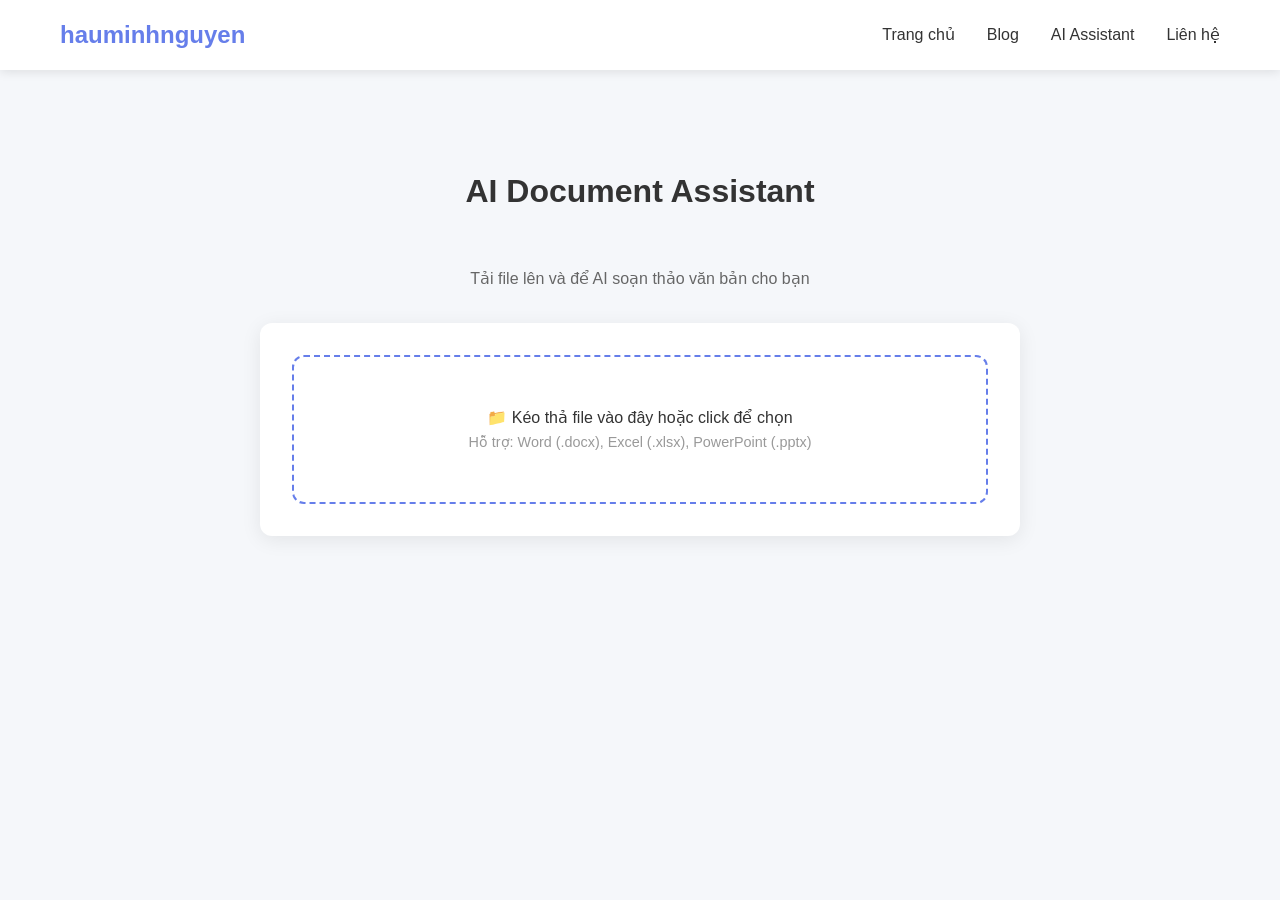
==== blog/chatbot.html @ 9a9eb46f "feat: Aiven keepalive + chatbot" ====
<!DOCTYPE html>
<html lang="vi">
<head>
    <meta charset="UTF-8">
    <meta name="viewport" content="width=device-width, initial-scale=1.0">
    <title>AI Document Assistant | hauminhnguyen</title>
    <link rel="stylesheet" href="/style.css">
    <style>
        .chatbot-container { max-width: 800px; margin: 2rem auto; padding: 0 20px; }
        .chat-box { background: white; border-radius: 12px; padding: 2rem; box-shadow: 0 4px 20px rgba(0,0,0,0.08); }
        .upload-zone { border: 2px dashed #667eea; border-radius: 12px; padding: 3rem; text-align: center; cursor: pointer; transition: all 0.3s; }
        .upload-zone:hover { background: #f8f9ff; border-color: #5a6fd6; }
        .upload-zone.dragover { background: #e8f0ff; border-color: #0078d7; }
        .file-input { display: none; }
        .task-buttons { display: flex; gap: 1rem; margin: 1rem 0; flex-wrap: wrap; }
        .task-btn { padding: 10px 20px; border: 2px solid #667eea; background: white; color: #667eea; border-radius: 8px; cursor: pointer; transition: all 0.2s; }
        .task-btn:hover, .task-btn.active { background: #667eea; color: white; }
        .output-buttons { display: flex; gap: 1rem; margin: 1rem 0; }
        .output-btn { padding: 10px 20px; background: #0078d7; color: white; border: none; border-radius: 8px; cursor: pointer; }
        .output-btn:hover { background: #005a9e; }
        .result-box { margin-top: 1rem; padding: 1rem; background: #f5f7fa; border-radius: 8px; display: none; }
        .preview-text { max-height: 300px; overflow-y: auto; white-space: pre-wrap; font-family: monospace; }
        .download-link { display: inline-block; margin-top: 1rem; padding: 12px 24px; background: #28a745; color: white; text-decoration: none; border-radius: 8px; }
        .download-link:hover { background: #218838; }
        .loading { display: none; text-align: center; padding: 2rem; }
        .spinner { border: 3px solid #f3f3f3; border-top: 3px solid #667eea; border-radius: 50%; width: 40px; height: 40px; animation: spin 1s linear infinite; margin: 0 auto; }
        @keyframes spin { 0% { transform: rotate(0deg); } 100% { transform: rotate(360deg); } }
    </style>
</head>
<body>
    <header>
        <div class="container">
            <nav>
                <a href="/" class="logo">hauminhnguyen</a>
                <ul class="nav-links">
                    <li><a href="/">Trang chủ</a></li>
                    <li><a href="/blog/">Blog</a></li>
                    <li><a href="/chatbot.html">AI Assistant</a></li>
                    <li><a href="/contact.html">Liên hệ</a></li>
                </ul>
            </nav>
        </div>
    </header>

    <section class="section">
        <div class="chatbot-container">
            <h1 class="section-title">AI Document Assistant</h1>
            <p style="text-align: center; color: #666; margin-bottom: 2rem;">Tải file lên và để AI soạn thảo văn bản cho bạn</p>

            <div class="chat-box">
                <div class="upload-zone" id="uploadZone">
                    <p>📁 Kéo thả file vào đây hoặc click để chọn</p>
                    <p style="color: #999; font-size: 0.9rem;">Hỗ trợ: Word (.docx), Excel (.xlsx), PowerPoint (.pptx)</p>
                    <input type="file" id="fileInput" class="file-input" accept=".docx,.xlsx,.pptx">
                </div>

                <div id="fileInfo" style="display: none; margin: 1rem 0; padding: 1rem; background: #e8f5e9; border-radius: 8px;">
                    <strong>📄 File đã chọn:</strong> <span id="fileName"></span>
                </div>

                <div id="taskSection" style="display: none;">
                    <h3>Chọn tác vụ:</h3>
                    <div class="task-buttons">
                        <button class="task-btn active" data-task="summarize">📝 Tóm tắt</button>
                        <button class="task-btn" data-task="draft">📋 Soạn thảo</button>
                        <button class="task-btn" data-task="rewrite">✍️ Viết lại</button>
                    </div>

                    <h3>Chọn định dạng output:</h3>
                    <div class="output-buttons">
                        <button class="output-btn" data-type="docx">📄 Word</button>
                        <button class="output-btn" data-type="pptx">📊 PowerPoint</button>
                        <button class="output-btn" data-type="xlsx">📈 Excel</button>
                    </div>
                </div>

                <div class="loading" id="loading">
                    <div class="spinner"></div>
                    <p>AI đang xử lý...</p>
                </div>

                <div class="result-box" id="resultBox">
                    <h3>Kết quả:</h3>
                    <div class="preview-text" id="previewText"></div>
                    <a class="download-link" id="downloadLink" href="#" download>⬇️ Tải file</a>
                </div>
            </div>
        </div>
    </section>

    <script>
        const API_BASE = "http://localhost:5000";
        let currentFileId = null;
        let selectedTask = "summarize";
        let selectedType = "docx";

        const uploadZone = document.getElementById("uploadZone");
        const fileInput = document.getElementById("fileInput");
        const fileInfo = document.getElementById("fileInfo");
        const fileName = document.getElementById("fileName");
        const taskSection = document.getElementById("taskSection");
        const loading = document.getElementById("loading");
        const resultBox = document.getElementById("resultBox");
        const previewText = document.getElementById("previewText");
        const downloadLink = document.getElementById("downloadLink");

        uploadZone.addEventListener("click", () => fileInput.click());
        uploadZone.addEventListener("dragover", (e) => { e.preventDefault(); uploadZone.classList.add("dragover"); });
        uploadZone.addEventListener("dragleave", () => uploadZone.classList.remove("dragover"));
        uploadZone.addEventListener("drop", (e) => {
            e.preventDefault();
            uploadZone.classList.remove("dragover");
            if (e.dataTransfer.files.length) handleFile(e.dataTransfer.files[0]);
        });
        fileInput.addEventListener("change", (e) => { if (e.target.files.length) handleFile(e.target.files[0]); });

        document.querySelectorAll(".task-btn").forEach(btn => {
            btn.addEventListener("click", () => {
                document.querySelectorAll(".task-btn").forEach(b => b.classList.remove("active"));
                btn.classList.add("active");
                selectedTask = btn.dataset.task;
            });
        });

        document.querySelectorAll(".output-btn").forEach(btn => {
            btn.addEventListener("click", () => {
                selectedType = btn.dataset.type;
                generateDocument();
            });
        });

        async function handleFile(file) {
            const formData = new FormData();
            formData.append("file", file);

            loading.style.display = "block";
            taskSection.style.display = "none";

            try {
                const resp = await fetch(`${API_BASE}/api/upload`, { method: "POST", body: formData });
                const data = await resp.json();

                currentFileId = data.file_id;
                fileName.textContent = data.filename;
                fileInfo.style.display = "block";
                taskSection.style.display = "block";
            } catch (err) {
                alert("Upload failed: " + err.message);
            } finally {
                loading.style.display = "none";
            }
        }

        async function generateDocument() {
            if (!currentFileId) return;

            loading.style.display = "block";
            resultBox.style.display = "none";

            try {
                const resp = await fetch(`${API_BASE}/api/generate`, {
                    method: "POST",
                    headers: { "Content-Type": "application/json" },
                    body: JSON.stringify({ file_id: currentFileId, task: selectedTask, output_type: selectedType })
                });
                const data = await resp.json();

                downloadLink.href = `${API_BASE}${data.download_url}`;
                downloadLink.download = `output.${selectedType}`;
                resultBox.style.display = "block";
            } catch (err) {
                alert("Generation failed: " + err.message);
            } finally {
                loading.style.display = "none";
            }
        }
    </script>
</body>
</html>
---- style.css ----
:root {
    --primary: #667eea;
    --primary-dark: #5a6fd6;
    --secondary: #764ba2;
    --text: #333;
    --text-light: #666;
    --bg: #f5f7fa;
    --white: #ffffff;
    --success: #2e7d32;
    --border: #e0e0e0;
}

* { margin: 0; padding: 0; box-sizing: border-box; }

body {
    font-family: -apple-system, BlinkMacSystemFont, 'Segoe UI', Roboto, sans-serif;
    background: var(--bg);
    color: var(--text);
    line-height: 1.6;
}

.container {
    max-width: 1200px;
    margin: 0 auto;
    padding: 0 20px;
}

/* Header */
header {
    background: var(--white);
    box-shadow: 0 2px 10px rgba(0,0,0,0.1);
    position: sticky;
    top: 0;
    z-index: 100;
}

nav {
    display: flex;
    justify-content: space-between;
    align-items: center;
    padding: 1rem 0;
}

.logo {
    font-size: 1.5rem;
    font-weight: bold;
    color: var(--primary);
    text-decoration: none;
}

.nav-links { display: flex; gap: 2rem; list-style: none; }
.nav-links a {
    color: var(--text);
    text-decoration: none;
    transition: color 0.2s;
}
.nav-links a:hover { color: var(--primary); }

/* Hero */
.hero {
    background: linear-gradient(135deg, var(--primary) 0%, var(--secondary) 100%);
    color: var(--white);
    padding: 5rem 0;
    text-align: center;
}

.hero h1 { font-size: 3rem; margin-bottom: 1rem; }
.hero p { font-size: 1.2rem; opacity: 0.9; margin-bottom: 2rem; }

/* Buttons */
.btn {
    display: inline-block;
    padding: 12px 24px;
    border-radius: 8px;
    text-decoration: none;
    font-weight: 500;
    transition: transform 0.2s, box-shadow 0.2s;
}

.btn-primary {
    background: var(--white);
    color: var(--primary);
}

.btn-secondary {
    background: var(--primary);
    color: var(--white);
}

.btn:hover {
    transform: translateY(-2px);
    box-shadow: 0 4px 12px rgba(0,0,0,0.2);
}

/* Cards */
.section { padding: 4rem 0; }
.section-title {
    text-align: center;
    font-size: 2rem;
    margin-bottom: 3rem;
    color: var(--text);
}

.cards {
    display: grid;
    grid-template-columns: repeat(auto-fit, minmax(300px, 1fr));
    gap: 2rem;
}

.card {
    background: var(--white);
    border-radius: 12px;
    padding: 2rem;
    box-shadow: 0 4px 20px rgba(0,0,0,0.08);
    transition: transform 0.2s;
}

.card:hover { transform: translateY(-5px); }
.card h3 { margin-bottom: 1rem; color: var(--primary); }
.card p { color: var(--text-light); }

/* Blog */
.blog-list { max-width: 800px; margin: 0 auto; }

.blog-item {
    background: var(--white);
    border-radius: 12px;
    padding: 2rem;
    margin-bottom: 1.5rem;
    box-shadow: 0 4px 20px rgba(0,0,0,0.08);
    transition: transform 0.2s;
}

.blog-item:hover { transform: translateY(-3px); }
.blog-item h2 { margin-bottom: 0.5rem; }
.blog-item h2 a { color: var(--text); text-decoration: none; }
.blog-item h2 a:hover { color: var(--primary); }
.blog-meta { color: var(--text-light); font-size: 0.9rem; margin-bottom: 1rem; }

/* Article */
.article {
    max-width: 800px;
    margin: 0 auto;
    background: var(--white);
    border-radius: 12px;
    padding: 3rem;
    box-shadow: 0 4px 20px rgba(0,0,0,0.08);
}

.article h1 { margin-bottom: 1rem; color: var(--text); }
.article-meta { color: var(--text-light); margin-bottom: 2rem; }
.article p { margin-bottom: 1.5rem; color: var(--text-light); }
.article h2 { margin: 2rem 0 1rem; color: var(--text); }

/* Contact Form */
.form-container {
    max-width: 600px;
    margin: 0 auto;
    background: var(--white);
    border-radius: 12px;
    padding: 3rem;
    box-shadow: 0 4px 20px rgba(0,0,0,0.08);
}

.form-group { margin-bottom: 1.5rem; }
.form-group label {
    display: block;
    margin-bottom: 0.5rem;
    font-weight: 500;
    color: var(--text);
}

.form-group input,
.form-group textarea {
    width: 100%;
    padding: 12px;
    border: 1px solid var(--border);
    border-radius: 8px;
    font-size: 1rem;
    font-family: inherit;
}

.form-group input:focus,
.form-group textarea:focus {
    outline: none;
    border-color: var(--primary);
    box-shadow: 0 0 0 3px rgba(102, 126, 234, 0.1);
}

.form-group textarea { min-height: 150px; resize: vertical; }

.btn-submit {
    width: 100%;
    padding: 14px;
    background: var(--primary);
    color: var(--white);
    border: none;
    border-radius: 8px;
    font-size: 1rem;
    font-weight: 500;
    cursor: pointer;
    transition: background 0.2s;
}

.btn-submit:hover { background: var(--primary-dark); }

.form-success {
    display: none;
    text-align: center;
    padding: 2rem;
    background: #e8f5e9;
    border-radius: 8px;
    color: var(--success);
}

/* Footer */
footer {
    background: var(--text);
    color: var(--white);
    padding: 3rem 0 1.5rem;
    margin-top: 4rem;
}

.footer-content {
    display: grid;
    grid-template-columns: repeat(auto-fit, minmax(200px, 1fr));
    gap: 2rem;
    margin-bottom: 2rem;
}

.footer-section h4 { margin-bottom: 1rem; }
.footer-section a {
    display: block;
    color: rgba(255,255,255,0.7);
    text-decoration: none;
    margin-bottom: 0.5rem;
}
.footer-section a:hover { color: var(--white); }

.footer-bottom {
    text-align: center;
    padding-top: 1.5rem;
    border-top: 1px solid rgba(255,255,255,0.1);
    color: rgba(255,255,255,0.7);
}

/* Responsive */
@media (max-width: 768px) {
    .nav-links { display: none; }
    .hero h1 { font-size: 2rem; }
    .cards { grid-template-columns: 1fr; }
}
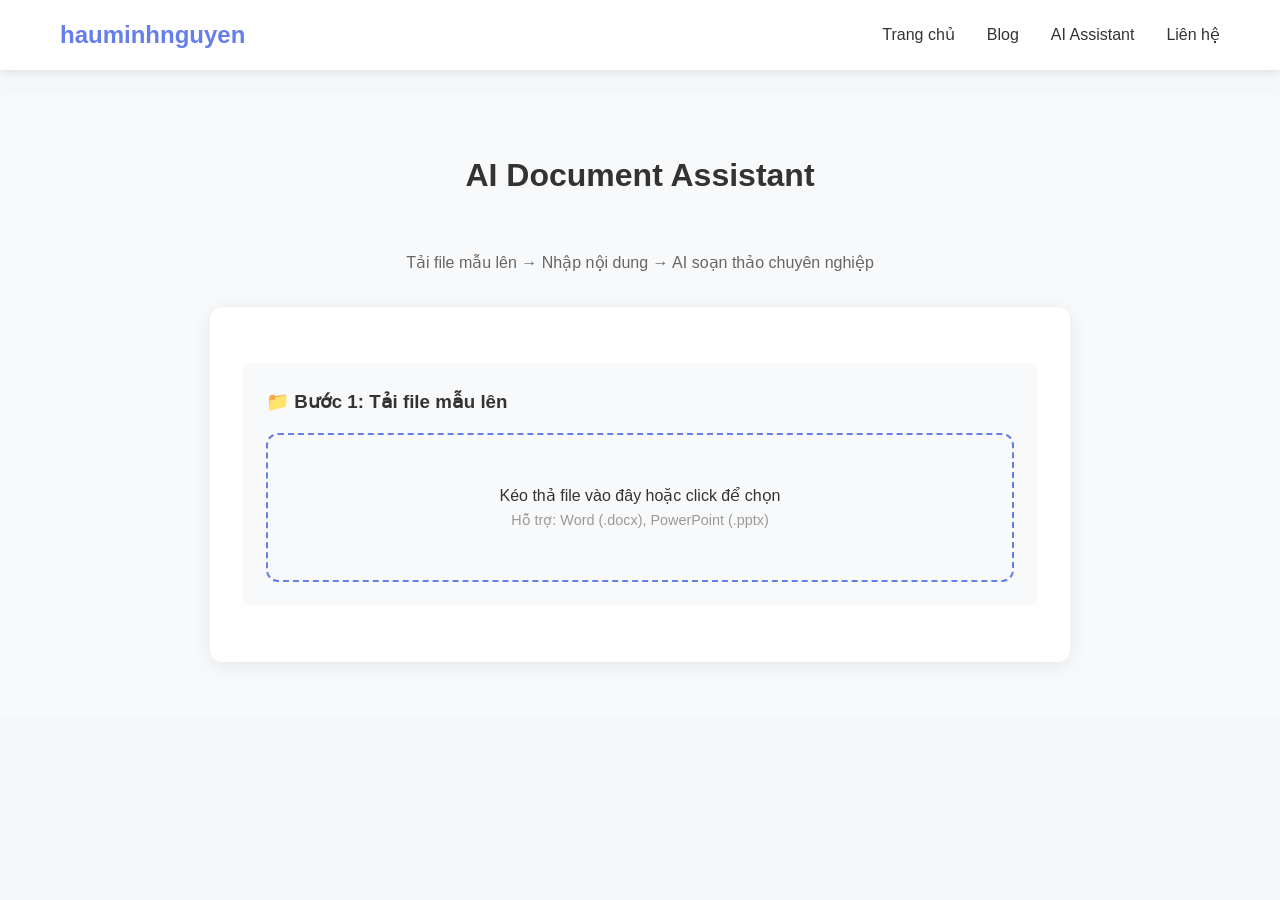
==== commit 4afb1f7f: "feat: improve chatbot with template-based generation" ====
--- a/blog/chatbot.html
+++ b/blog/chatbot.html
@@ -6,25 +6,37 @@
     <title>AI Document Assistant | hauminhnguyen</title>
     <link rel="stylesheet" href="/style.css">
     <style>
-        .chatbot-container { max-width: 800px; margin: 2rem auto; padding: 0 20px; }
+        .chatbot-container { max-width: 900px; margin: 2rem auto; padding: 0 20px; }
         .chat-box { background: white; border-radius: 12px; padding: 2rem; box-shadow: 0 4px 20px rgba(0,0,0,0.08); }
         .upload-zone { border: 2px dashed #667eea; border-radius: 12px; padding: 3rem; text-align: center; cursor: pointer; transition: all 0.3s; }
         .upload-zone:hover { background: #f8f9ff; border-color: #5a6fd6; }
         .upload-zone.dragover { background: #e8f0ff; border-color: #0078d7; }
         .file-input { display: none; }
-        .task-buttons { display: flex; gap: 1rem; margin: 1rem 0; flex-wrap: wrap; }
-        .task-btn { padding: 10px 20px; border: 2px solid #667eea; background: white; color: #667eea; border-radius: 8px; cursor: pointer; transition: all 0.2s; }
+        .section { margin: 1.5rem 0; padding: 1.5rem; background: #f8f9fa; border-radius: 8px; }
+        .section h3 { margin-bottom: 1rem; color: #333; }
+        .task-buttons { display: flex; gap: 1rem; flex-wrap: wrap; }
+        .task-btn { padding: 12px 24px; border: 2px solid #667eea; background: white; color: #667eea; border-radius: 8px; cursor: pointer; transition: all 0.2s; }
         .task-btn:hover, .task-btn.active { background: #667eea; color: white; }
-        .output-buttons { display: flex; gap: 1rem; margin: 1rem 0; }
-        .output-btn { padding: 10px 20px; background: #0078d7; color: white; border: none; border-radius: 8px; cursor: pointer; }
+        .output-buttons { display: flex; gap: 1rem; }
+        .output-btn { padding: 12px 24px; background: #0078d7; color: white; border: none; border-radius: 8px; cursor: pointer; }
         .output-btn:hover { background: #005a9e; }
-        .result-box { margin-top: 1rem; padding: 1rem; background: #f5f7fa; border-radius: 8px; display: none; }
-        .preview-text { max-height: 300px; overflow-y: auto; white-space: pre-wrap; font-family: monospace; }
+        .input-group { margin: 1rem 0; }
+        .input-group label { display: block; margin-bottom: 0.5rem; font-weight: 500; }
+        .input-group textarea { width: 100%; min-height: 150px; padding: 1rem; border: 1px solid #ddd; border-radius: 8px; font-family: inherit; resize: vertical; }
+        .input-group input[type="text"] { width: 100%; padding: 12px; border: 1px solid #ddd; border-radius: 8px; }
+        .template-info { background: #e3f2fd; padding: 1rem; border-radius: 8px; margin: 1rem 0; }
+        .template-info h4 { margin-bottom: 0.5rem; color: #1976d2; }
+        .template-info ul { margin: 0; padding-left: 1.5rem; }
+        .template-info li { margin: 0.3rem 0; }
+        .result-box { margin-top: 1.5rem; padding: 1.5rem; background: #f5f7fa; border-radius: 8px; display: none; }
+        .preview-text { max-height: 300px; overflow-y: auto; white-space: pre-wrap; font-family: monospace; background: white; padding: 1rem; border-radius: 8px; border: 1px solid #ddd; }
         .download-link { display: inline-block; margin-top: 1rem; padding: 12px 24px; background: #28a745; color: white; text-decoration: none; border-radius: 8px; }
         .download-link:hover { background: #218838; }
         .loading { display: none; text-align: center; padding: 2rem; }
         .spinner { border: 3px solid #f3f3f3; border-top: 3px solid #667eea; border-radius: 50%; width: 40px; height: 40px; animation: spin 1s linear infinite; margin: 0 auto; }
         @keyframes spin { 0% { transform: rotate(0deg); } 100% { transform: rotate(360deg); } }
+        .placeholder-list { display: flex; gap: 0.5rem; flex-wrap: wrap; margin-top: 0.5rem; }
+        .placeholder-tag { background: #fff3cd; padding: 4px 8px; border-radius: 4px; font-size: 0.9rem; }
     </style>
 </head>
 <body>
@@ -35,7 +47,7 @@
                 <ul class="nav-links">
                     <li><a href="/">Trang chủ</a></li>
                     <li><a href="/blog/">Blog</a></li>
-                    <li><a href="/chatbot.html">AI Assistant</a></li>
+                    <li><a href="/chatbot">AI Assistant</a></li>
                     <li><a href="/contact.html">Liên hệ</a></li>
                 </ul>
             </nav>
@@ -45,28 +57,55 @@
     <section class="section">
         <div class="chatbot-container">
             <h1 class="section-title">AI Document Assistant</h1>
-            <p style="text-align: center; color: #666; margin-bottom: 2rem;">Tải file lên và để AI soạn thảo văn bản cho bạn</p>
+            <p style="text-align: center; color: #666; margin-bottom: 2rem;">Tải file mẫu lên → Nhập nội dung → AI soạn thảo chuyên nghiệp</p>
 
             <div class="chat-box">
-                <div class="upload-zone" id="uploadZone">
-                    <p>📁 Kéo thả file vào đây hoặc click để chọn</p>
-                    <p style="color: #999; font-size: 0.9rem;">Hỗ trợ: Word (.docx), Excel (.xlsx), PowerPoint (.pptx)</p>
-                    <input type="file" id="fileInput" class="file-input" accept=".docx,.xlsx,.pptx">
-                </div>
-
-                <div id="fileInfo" style="display: none; margin: 1rem 0; padding: 1rem; background: #e8f5e9; border-radius: 8px;">
-                    <strong>📄 File đã chọn:</strong> <span id="fileName"></span>
-                </div>
-
-                <div id="taskSection" style="display: none;">
-                    <h3>Chọn tác vụ:</h3>
+                <!-- Step 1: Upload -->
+                <div class="section">
+                    <h3>📁 Bước 1: Tải file mẫu lên</h3>
+                    <div class="upload-zone" id="uploadZone">
+                        <p>Kéo thả file vào đây hoặc click để chọn</p>
+                        <p style="color: #999; font-size: 0.9rem;">Hỗ trợ: Word (.docx), PowerPoint (.pptx)</p>
+                        <input type="file" id="fileInput" class="file-input" accept=".docx,.pptx">
+                    </div>
+                    <div id="fileInfo" style="display: none; margin-top: 1rem; padding: 1rem; background: #e8f5e9; border-radius: 8px;">
+                        <strong>📄 File đã chọn:</strong> <span id="fileName"></span>
+                    </div>
+                </div>
+
+                <!-- Template Info -->
+                <div id="templateInfo" class="template-info" style="display: none;">
+                    <h4>📋 Cấu trúc mẫu được nhận diện:</h4>
+                    <ul id="templateStructure"></ul>
+                    <div id="placeholderSection" style="display: none; margin-top: 1rem;">
+                        <strong>Các vị trí cần điền:</strong>
+                        <div class="placeholder-list" id="placeholderList"></div>
+                    </div>
+                </div>
+
+                <!-- Step 2: User Input -->
+                <div id="inputSection" class="section" style="display: none;">
+                    <h3>✏️ Bước 2: Nhập nội dung bạn muốn soạn thảo</h3>
+                    <div class="input-group">
+                        <label for="userInput">Nội dung thô (ý tưởng, thông tin cần viết):</label>
+                        <textarea id="userInput" placeholder="Ví dụ: Công ty ABC cần tuyển 5 lập trình viên PHP, mức lương 20-30 triệu, làm việc tại Hà Nội..."></textarea>
+                    </div>
+                    <div class="input-group">
+                        <label for="docTitle">Tiêu đề văn bản:</label>
+                        <input type="text" id="docTitle" placeholder="Ví dụ: Tuyển dụng lập trình viên">
+                    </div>
+                </div>
+
+                <!-- Step 3: Task Selection -->
+                <div id="taskSection" class="section" style="display: none;">
+                    <h3>⚙️ Bước 3: Chọn kiểu xử lý</h3>
                     <div class="task-buttons">
-                        <button class="task-btn active" data-task="summarize">📝 Tóm tắt</button>
-                        <button class="task-btn" data-task="draft">📋 Soạn thảo</button>
-                        <button class="task-btn" data-task="rewrite">✍️ Viết lại</button>
-                    </div>
-
-                    <h3>Chọn định dạng output:</h3>
+                        <button class="task-btn active" data-task="fill_template">📝 Điền mẫu + Viết lại</button>
+                        <button class="task-btn" data-task="draft_from_template">📋 Soạn theo mẫu</button>
+                        <button class="task-btn" data-task="rewrite">✍️ Viết lại chuyên nghiệp</button>
+                    </div>
+
+                    <h3 style="margin-top: 1rem;">📄 Định dạng output:</h3>
                     <div class="output-buttons">
                         <button class="output-btn" data-type="docx">📄 Word</button>
                         <button class="output-btn" data-type="pptx">📊 PowerPoint</button>
@@ -80,7 +119,7 @@
                 </div>
 
                 <div class="result-box" id="resultBox">
-                    <h3>Kết quả:</h3>
+                    <h3>✅ Kết quả:</h3>
                     <div class="preview-text" id="previewText"></div>
                     <a class="download-link" id="downloadLink" href="#" download>⬇️ Tải file</a>
                 </div>
@@ -89,15 +128,21 @@
     </section>
 
     <script>
-        const API_BASE = "http://localhost:5000";
+        const API_BASE = "https://effort-organisations-focusing-rod.trycloudflare.com";
         let currentFileId = null;
-        let selectedTask = "summarize";
+        let selectedTask = "fill_template";
         let selectedType = "docx";
+        let templateData = null;
 
         const uploadZone = document.getElementById("uploadZone");
         const fileInput = document.getElementById("fileInput");
         const fileInfo = document.getElementById("fileInfo");
         const fileName = document.getElementById("fileName");
+        const templateInfo = document.getElementById("templateInfo");
+        const templateStructure = document.getElementById("templateStructure");
+        const placeholderSection = document.getElementById("placeholderSection");
+        const placeholderList = document.getElementById("placeholderList");
+        const inputSection = document.getElementById("inputSection");
         const taskSection = document.getElementById("taskSection");
         const loading = document.getElementById("loading");
         const resultBox = document.getElementById("resultBox");
@@ -135,6 +180,8 @@
 
             loading.style.display = "block";
             taskSection.style.display = "none";
+            inputSection.style.display = "none";
+            templateInfo.style.display = "none";
 
             try {
                 const resp = await fetch(`${API_BASE}/api/upload`, { method: "POST", body: formData });
@@ -143,6 +190,34 @@
                 currentFileId = data.file_id;
                 fileName.textContent = data.filename;
                 fileInfo.style.display = "block";
+
+                // Show template info
+                if (data.template && data.template.structure && data.template.structure.length > 0) {
+                    templateData = data.template;
+                    templateStructure.innerHTML = "";
+
+                    data.template.structure.slice(0, 10).forEach(s => {
+                        const li = document.createElement("li");
+                        li.textContent = s.text.substring(0, 100) + (s.text.length > 100 ? "..." : "");
+                        if (s.is_heading) li.style.fontWeight = "bold";
+                        templateStructure.appendChild(li);
+                    });
+
+                    if (data.template.placeholders && data.template.placeholders.length > 0) {
+                        placeholderList.innerHTML = "";
+                        data.template.placeholders.forEach(p => {
+                            const span = document.createElement("span");
+                            span.className = "placeholder-tag";
+                            span.textContent = `[${p}]`;
+                            placeholderList.appendChild(span);
+                        });
+                        placeholderSection.style.display = "block";
+                    }
+
+                    templateInfo.style.display = "block";
+                }
+
+                inputSection.style.display = "block";
                 taskSection.style.display = "block";
             } catch (err) {
                 alert("Upload failed: " + err.message);
@@ -154,6 +229,9 @@
         async function generateDocument() {
             if (!currentFileId) return;
 
+            const userInput = document.getElementById("userInput").value;
+            const docTitle = document.getElementById("docTitle").value || "Generated Document";
+
             loading.style.display = "block";
             resultBox.style.display = "none";
 
@@ -161,12 +239,21 @@
                 const resp = await fetch(`${API_BASE}/api/generate`, {
                     method: "POST",
                     headers: { "Content-Type": "application/json" },
-                    body: JSON.stringify({ file_id: currentFileId, task: selectedTask, output_type: selectedType })
+                    body: JSON.stringify({
+                        file_id: currentFileId,
+                        task: selectedTask,
+                        output_type: selectedType,
+                        user_input: userInput,
+                        title: docTitle
+                    })
                 });
                 const data = await resp.json();
 
+                if (data.preview) {
+                    previewText.textContent = data.preview;
+                }
                 downloadLink.href = `${API_BASE}${data.download_url}`;
-                downloadLink.download = `output.${selectedType}`;
+                downloadLink.download = `${docTitle}.${selectedType}`;
                 resultBox.style.display = "block";
             } catch (err) {
                 alert("Generation failed: " + err.message);
